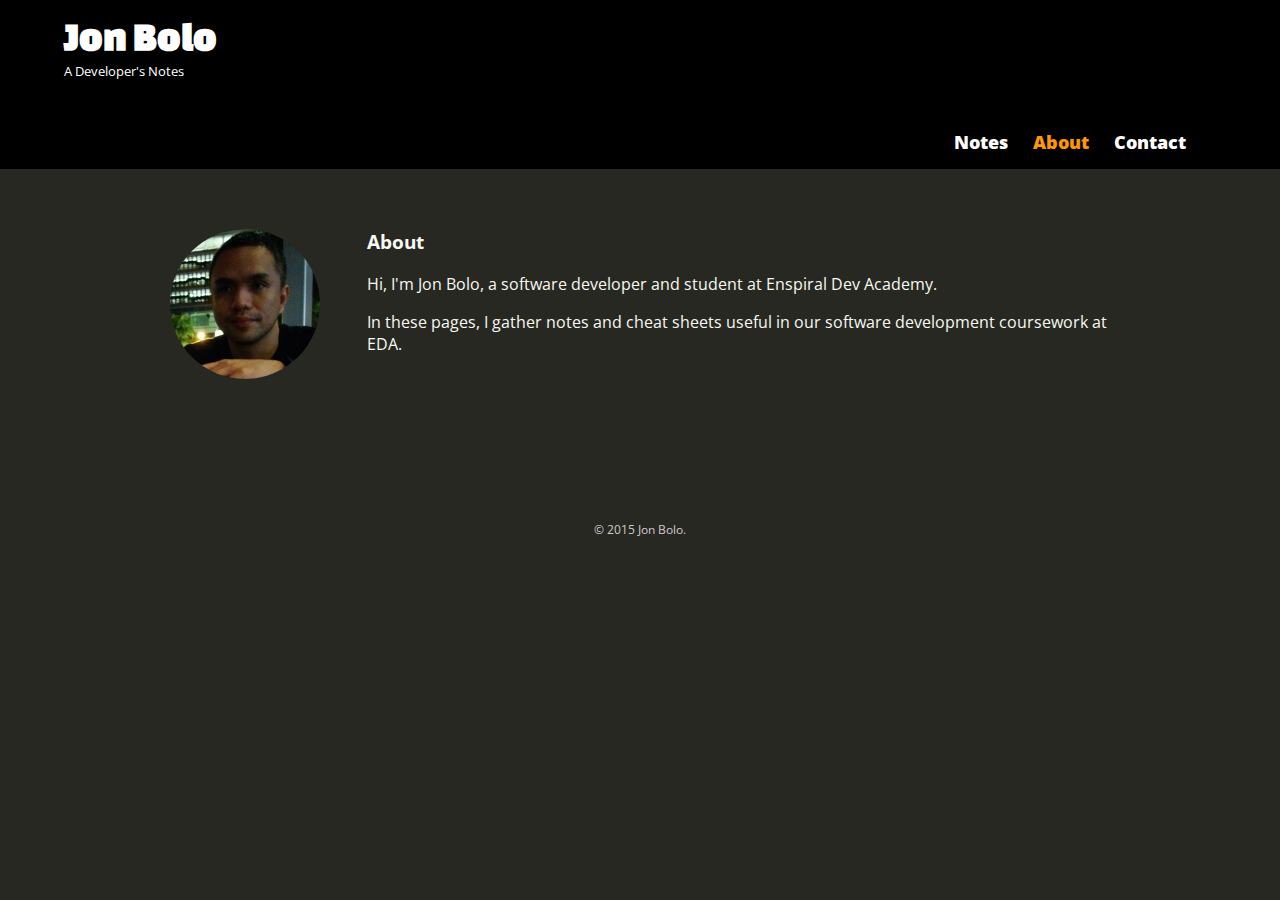
==== about.html @ 75d00c49 "first update" ====
<!DOCTYPE html>
<html>
  <head>
    <meta charset="utf-8">
    <title>Jon Bolo | A Developer's Notes</title>
    <link rel="stylesheet" href="css/normalize.css">
    <link href='http://fonts.googleapis.com/css?family=Changa+One|Open+Sans:400italic,700italic,400,700,800' rel='stylesheet' type='text/css'>
    <link rel="stylesheet" href="css/main.css">
    <link rel="stylesheet" href="css/responsive.css">
    <meta name="viewport" content="width=device-width, initial-scale=1.0">
  </head>
  <body>
    <header>
      <a href="index.html" id=logo>
        <h1>Jon Bolo</h1>
        <h2>A Developer&apos;s Notes</h2>
      </a>
      <nav>
        <ul>
          <li><a href="index.html">Notes</a></li>
          <li><a href="about.html" class="selected">About</a></li>
          <li><a href="contact.html">Contact</a></li>
        </ul>
      </nav>
    </header>
    <div id="wrapper">
    <section>
      <img src="img/jon.jpg" alt="Photograph of Jon Bolo" class="profile-photo">
      <h3>About</h3>
      <p>
      Hi, I'm Jon Bolo, a software developer and student at Enspiral Dev Academy.
      </p>
      <p>
      In these pages, I gather notes and cheat sheets useful in our software development coursework at EDA.
      </p>
    </section>
    <footer>
      <p>&copy; 2015 Jon Bolo.</p>
    </footer>
    </div>
  </body>
</html>
---- css/main.css ----
/****************************
GENERAL
****************************/

body {
  font-family: 'Open Sans', sans-serif;
}

#wrapper {
  max-width: 940px;
  margin: 0 auto;
  padding: 0 5%;
}

a {
  text-decoration: none;
}

img {
  max-width: 100%;
}

h3 {
  margin: 0 0 1em 0;
}



/****************************
HEADING
****************************/

header {
  float: left;
  margin: 0 0 30px 0;
  padding: 5px 0 0 0;
  width: 100%;
}

#logo {
  text-align: center;
  margin: 0;
}

h1 {
  font-family: 'Changa One', sans-serif;
  margin: 15px 0;
  font-size: 1.75em;
  font-weight: bold;
  line-height: 0.8em;
}

h2 {
  font-size: 0.75em;
  margin: -5px 0 0;
  font-weight: normal;
}



/****************************
NAVIGATION
****************************/

nav {
  text-align: center;
  padding: 10px;
  margin: 20px 0 0;
}

nav ul {
  list-style: none;
  margin: 0 10px;
  padding: 0;
}

nav li {
  display: inline-block;
}

nav a {
  font-weight: 800;
  padding: 15px 10px;
}



/****************************
FOOTER
****************************/

footer {
  font-size: 0.75em;
  text-align: center;
  clear: both;
  padding-top: 50px;
  color: #ccc;
}

.social-icon {
  width: 20px;
  height: 20px;
  margin: 0 5px;
}



/****************************
PAGE: NOTES
****************************/

#notes {
  margin: 0;
  padding: 0;
  list-style: none;
}

#notes li {
  margin: 2.5%;
}

#notes li a p {
   margin: 0;
}



/****************************
PAGE: ABOUT
****************************/

.profile-photo {
  display: block;
  max-width: 150px;
  margin: 0 auto 30px;
  border-radius: 100%;
}



/****************************
PAGE: CONTACT
****************************/

.contact-info {
  list-style: none;
  padding: 0;
  margin: 0;
  font-size: 0.9em;
}

.contact-info a {
  display: block;
  margin: 0 0 10px;
}



/****************************
COLORS
****************************/

/* site body */
body {
  background-color: #272822;
  color: #f8f8f2;
}

/* green header */
header {
  background: #000;
  border-color: #000;
}

/* nav background on mobile devices */
nav {
  background: #000;
}

/* links */
a {
  color: #fff;
}

/* logo text */
h1, h2 {
  color: #fff;
}

/* nav link */
nav a, nav a:visited {
  color: #fff;
}

/* selected nav link */
nav a.selected, nav a:hover {
  color: #ff9800;
}
---- css/responsive.css ----
@media screen and (min-width: 480px) {
  /****************************
  TWO COLUMN LAYOUT
  ****************************/

  #primary {
    width: 50%;
    float: left;
  }

  #secondary {
    width: 40%;
    float: right;
  }



  /****************************
  PAGE: ABOUT
  ****************************/
  .profile-photo {
    float: left;
    margin: 0 5% 80px 0;
  }
}



@media screen and (min-width: 660px) {
  /****************************
  HEADER
  ****************************/

  nav {
    background: none;
    float: right;
    font-size: 1.125em;
    margin-right: 5%;
    text-align: right;
    width: 45%;
  }

  #logo {
    float: left;
    margin-left: 5%;
    text-align: left;
    width: 45%;
  }

  h1 {
    font-size: 2.5em;
  }

  h2 {
    font-size: 0.825em;
    margin-bottom: 20px;
  }

  header {
    border-bottom: 5px solid #000;
    margin-bottom: 60px;
  }
}
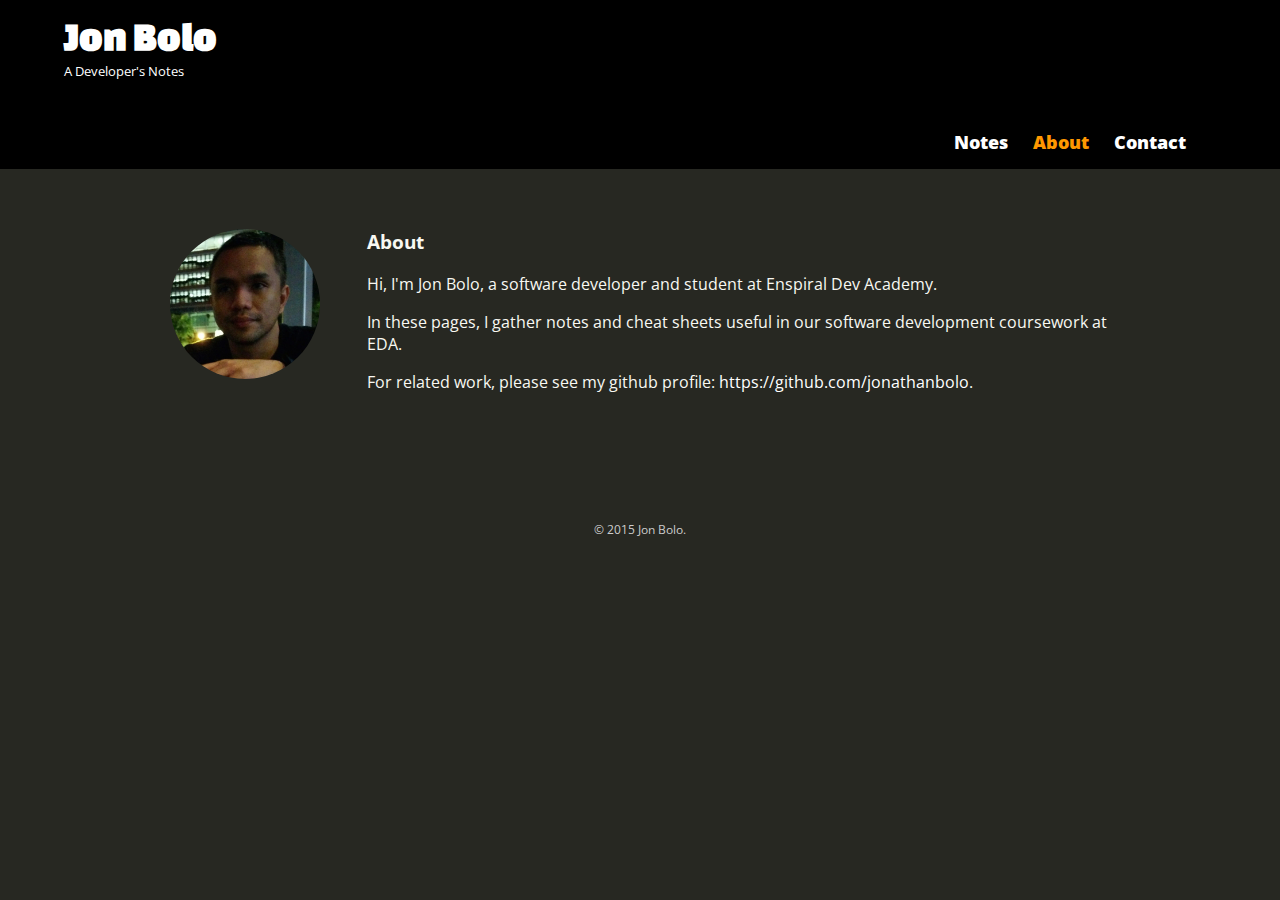
==== commit 380972cb: "Update personal website pages" ====
--- a/about.html
+++ b/about.html
@@ -28,10 +28,13 @@
       <img src="img/jon.jpg" alt="Photograph of Jon Bolo" class="profile-photo">
       <h3>About</h3>
       <p>
-      Hi, I'm Jon Bolo, a software developer and student at Enspiral Dev Academy.
+        Hi, I'm Jon Bolo, a software developer and student at Enspiral Dev Academy.
       </p>
       <p>
-      In these pages, I gather notes and cheat sheets useful in our software development coursework at EDA.
+        In these pages, I gather notes and cheat sheets useful in our software development coursework at EDA.
+      </p>
+      <p>
+        For related work, please see my github profile: <a href="https://github.com/jonathanbolo">https://github.com/jonathanbolo</a>.
       </p>
     </section>
     <footer>
